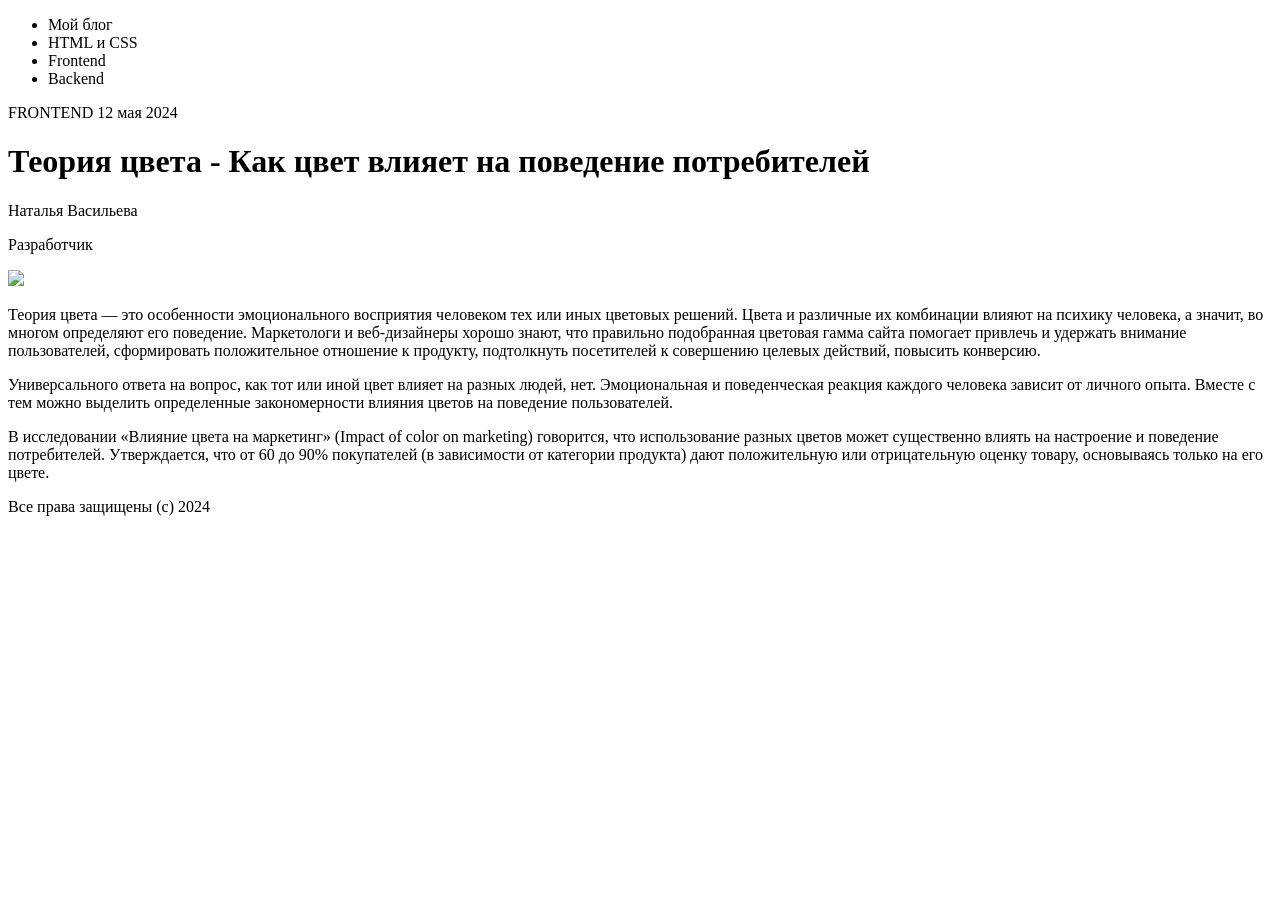
==== 1-blog/index.html @ 9159ec19 "dz-1" ====
<!DOCTYPE html>
<html lang="en">
<head>
    <meta charset="UTF-8">
    <meta name="viewport" content="width=device-width, initial-scale=1.0">
    <title>Document</title>
</head>
<body>
    <ul>
        <li>Мой блог</li>
        <li>HTML и CSS</li>
        <li>Frontend</li>
        <li>Backend</li>
    </ul>
    <p>FRONTEND 12 мая 2024</p>
    <h1>Теория цвета - Как цвет влияет на поведение потребителей</h1>
    <p>Наталья Васильева</p>
    <p>Разработчик</p>
    <img src="https://s3-alpha-sig.figma.com/img/8cef/a35e/4f3f91ff718dae25d01f84692996a2cd?Expires=1742169600&Key-Pair-Id=APKAQ4GOSFWCW27IBOMQ&Signature=gaf3hy3LQ7GLYZEAYCMGw584xpXbnEwfLnkhUb-LJvBywnawzqktkS24~kWKmz9RVkoPenNasDTaLUvkMRjAZVCygCQ2-VkYrVLmvqEhAC4VLbO9mszhfU-V1riMGi6yeF3I0nTIxu~raTTscbdACG8fpoNMpsJHwiPOyeV2dML84wQywSv5Q5Q5eLas6tPQhJkMjefcBWcLGLw9AFHYHH0Nm~3I7toyh66j3IH~p8B4awhdtnQBneVjkW8tQw~WnVbz6PhaIm1h7r8Tm-xHLZ7-qdwX36SUzMqnxQTJtsT6IBVTwgqDjFwxHfdw0oshywWzfZ~pvm8EoDrhmbm8wQ__">
    <p>Теория цвета — это особенности эмоционального восприятия человеком тех или иных цветовых решений. Цвета и различные их комбинации влияют на психику человека, а значит, во многом определяют его поведение. Маркетологи и веб-дизайнеры хорошо знают, что правильно подобранная цветовая гамма сайта помогает привлечь и удержать внимание пользователей, сформировать положительное отношение к продукту, подтолкнуть посетителей к совершению целевых действий, повысить конверсию.</p>
    <p>Универсального ответа на вопрос, как тот или иной цвет влияет на разных людей, нет. Эмоциональная и поведенческая реакция каждого человека зависит от личного опыта. Вместе с тем можно выделить определенные закономерности влияния цветов на поведение пользователей.</p>
    <p>В исследовании «Влияние цвета на маркетинг» (Impact of color on marketing) говорится, что использование разных цветов может существенно влиять на настроение и поведение потребителей. Утверждается, что от 60 до 90% покупателей (в зависимости от категории продукта) дают положительную или отрицательную оценку товару, основываясь только на его цвете.</p>
    <p>Все права защищены (c) 2024</p>
</body>
</html>
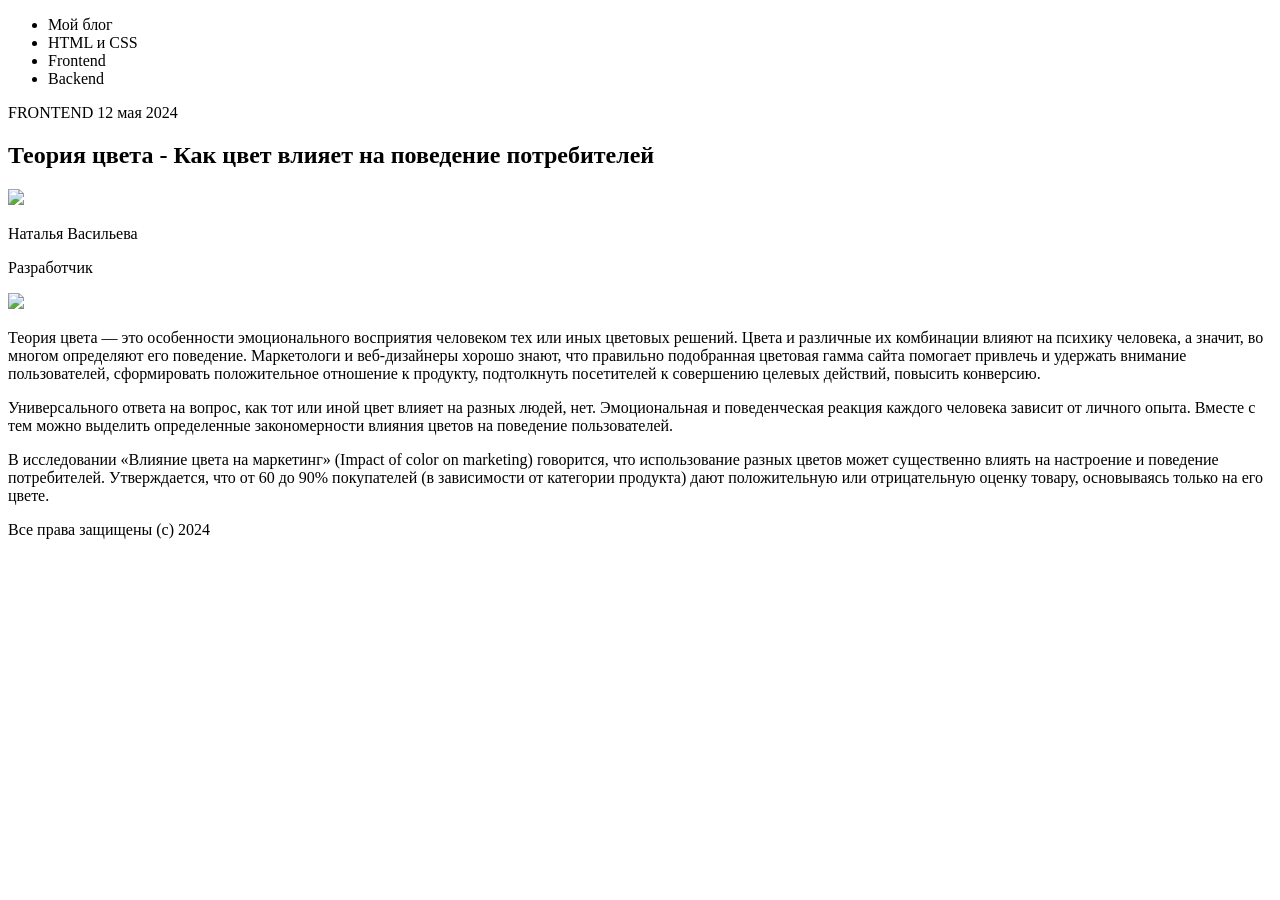
==== commit 7c834827: "dz-2" ====
--- a/1-blog/index.html
+++ b/1-blog/index.html
@@ -1,25 +1,63 @@
 <!DOCTYPE html>
 <html lang="en">
-<head>
-    <meta charset="UTF-8">
-    <meta name="viewport" content="width=device-width, initial-scale=1.0">
+  <head>
+    <meta charset="UTF-8" />
+    <meta name="viewport" content="width=device-width, initial-scale=1.0" />
     <title>Document</title>
-</head>
-<body>
-    <ul>
-        <li>Мой блог</li>
-        <li>HTML и CSS</li>
-        <li>Frontend</li>
-        <li>Backend</li>
-    </ul>
-    <p>FRONTEND 12 мая 2024</p>
-    <h1>Теория цвета - Как цвет влияет на поведение потребителей</h1>
-    <p>Наталья Васильева</p>
-    <p>Разработчик</p>
-    <img src="https://s3-alpha-sig.figma.com/img/8cef/a35e/4f3f91ff718dae25d01f84692996a2cd?Expires=1742169600&Key-Pair-Id=APKAQ4GOSFWCW27IBOMQ&Signature=gaf3hy3LQ7GLYZEAYCMGw584xpXbnEwfLnkhUb-LJvBywnawzqktkS24~kWKmz9RVkoPenNasDTaLUvkMRjAZVCygCQ2-VkYrVLmvqEhAC4VLbO9mszhfU-V1riMGi6yeF3I0nTIxu~raTTscbdACG8fpoNMpsJHwiPOyeV2dML84wQywSv5Q5Q5eLas6tPQhJkMjefcBWcLGLw9AFHYHH0Nm~3I7toyh66j3IH~p8B4awhdtnQBneVjkW8tQw~WnVbz6PhaIm1h7r8Tm-xHLZ7-qdwX36SUzMqnxQTJtsT6IBVTwgqDjFwxHfdw0oshywWzfZ~pvm8EoDrhmbm8wQ__">
-    <p>Теория цвета — это особенности эмоционального восприятия человеком тех или иных цветовых решений. Цвета и различные их комбинации влияют на психику человека, а значит, во многом определяют его поведение. Маркетологи и веб-дизайнеры хорошо знают, что правильно подобранная цветовая гамма сайта помогает привлечь и удержать внимание пользователей, сформировать положительное отношение к продукту, подтолкнуть посетителей к совершению целевых действий, повысить конверсию.</p>
-    <p>Универсального ответа на вопрос, как тот или иной цвет влияет на разных людей, нет. Эмоциональная и поведенческая реакция каждого человека зависит от личного опыта. Вместе с тем можно выделить определенные закономерности влияния цветов на поведение пользователей.</p>
-    <p>В исследовании «Влияние цвета на маркетинг» (Impact of color on marketing) говорится, что использование разных цветов может существенно влиять на настроение и поведение потребителей. Утверждается, что от 60 до 90% покупателей (в зависимости от категории продукта) дают положительную или отрицательную оценку товару, основываясь только на его цвете.</p>
-    <p>Все права защищены (c) 2024</p>
-</body>
-</html>+  </head>
+  <body>
+    <header>
+      <nav>
+        <ul>
+          <li>Мой блог</li>
+          <li>HTML и CSS</li>
+          <li>Frontend</li>
+          <li>Backend</li>
+        </ul>
+      </nav>
+    </header>
+    <main>
+      <article>
+        <div>FRONTEND <time>12 мая 2024</time></div>
+        <h1>Теория цвета - Как цвет влияет на поведение потребителей</h1>
+        <div>
+          <img
+            src="https://s3-alpha-sig.figma.com/img/56d2/936d/debdc3f275a19554e34f56b7ae22bd8b?Expires=1742169600&Key-Pair-Id=APKAQ4GOSFWCW27IBOMQ&Signature=b4zNArhsMPNpbYbbmlX~1XMeLGgSVWg1mVh52r-UufG-xkArReKa3toAbgCiiKtkRTik8Nt-NnleFVbEds8oOtHK-NSRd65cIzB5HZDkZQj37zWjBilgKDgNBJF2slkdsdLVCd3Ug93cR0ibypQSR0GuU-Q70zX53~rbM4O90JIHd4P-9ojz7rpLYEm1E97Su-ljdeeVV405ZzeT-MvVovgzJE2~wcXcwBUFDLKDwnPH5L4~5egiONqWw7un1p6Pp2B-h6lmIdPqbueTC-VZ0wymGHmWaa6E636IOVfkxnkph3uKW8FN8peXwrJYu4ncH9eOTQ-ttcQlNlNmFRj4kw__"
+          />
+          <p>Наталья Васильева</p>
+          <p>Разработчик</p>
+        </div>
+        <img
+          src="https://s3-alpha-sig.figma.com/img/8cef/a35e/4f3f91ff718dae25d01f84692996a2cd?Expires=1742169600&Key-Pair-Id=APKAQ4GOSFWCW27IBOMQ&Signature=gaf3hy3LQ7GLYZEAYCMGw584xpXbnEwfLnkhUb-LJvBywnawzqktkS24~kWKmz9RVkoPenNasDTaLUvkMRjAZVCygCQ2-VkYrVLmvqEhAC4VLbO9mszhfU-V1riMGi6yeF3I0nTIxu~raTTscbdACG8fpoNMpsJHwiPOyeV2dML84wQywSv5Q5Q5eLas6tPQhJkMjefcBWcLGLw9AFHYHH0Nm~3I7toyh66j3IH~p8B4awhdtnQBneVjkW8tQw~WnVbz6PhaIm1h7r8Tm-xHLZ7-qdwX36SUzMqnxQTJtsT6IBVTwgqDjFwxHfdw0oshywWzfZ~pvm8EoDrhmbm8wQ__"
+        />
+        <p>
+          Теория цвета — это особенности эмоционального восприятия человеком тех
+          или иных цветовых решений. Цвета и различные их комбинации влияют на
+          психику человека, а значит, во многом определяют его поведение.
+          Маркетологи и веб-дизайнеры хорошо знают, что правильно подобранная
+          цветовая гамма сайта помогает привлечь и удержать внимание
+          пользователей, сформировать положительное отношение к продукту,
+          подтолкнуть посетителей к совершению целевых действий, повысить
+          конверсию.
+        </p>
+        <p>
+          Универсального ответа на вопрос, как тот или иной цвет влияет на
+          разных людей, нет. Эмоциональная и поведенческая реакция каждого
+          человека зависит от личного опыта. Вместе с тем можно выделить
+          определенные закономерности влияния цветов на поведение пользователей.
+        </p>
+        <p>
+          В исследовании «Влияние цвета на маркетинг» (Impact of color on
+          marketing) говорится, что использование разных цветов может
+          существенно влиять на настроение и поведение потребителей.
+          Утверждается, что от 60 до 90% покупателей (в зависимости от категории
+          продукта) дают положительную или отрицательную оценку товару,
+          основываясь только на его цвете.
+        </p>
+      </article>
+    </main>
+    <footer>
+      <p>Все права защищены (c) 2024</p>
+    </footer>
+  </body>
+</html>
